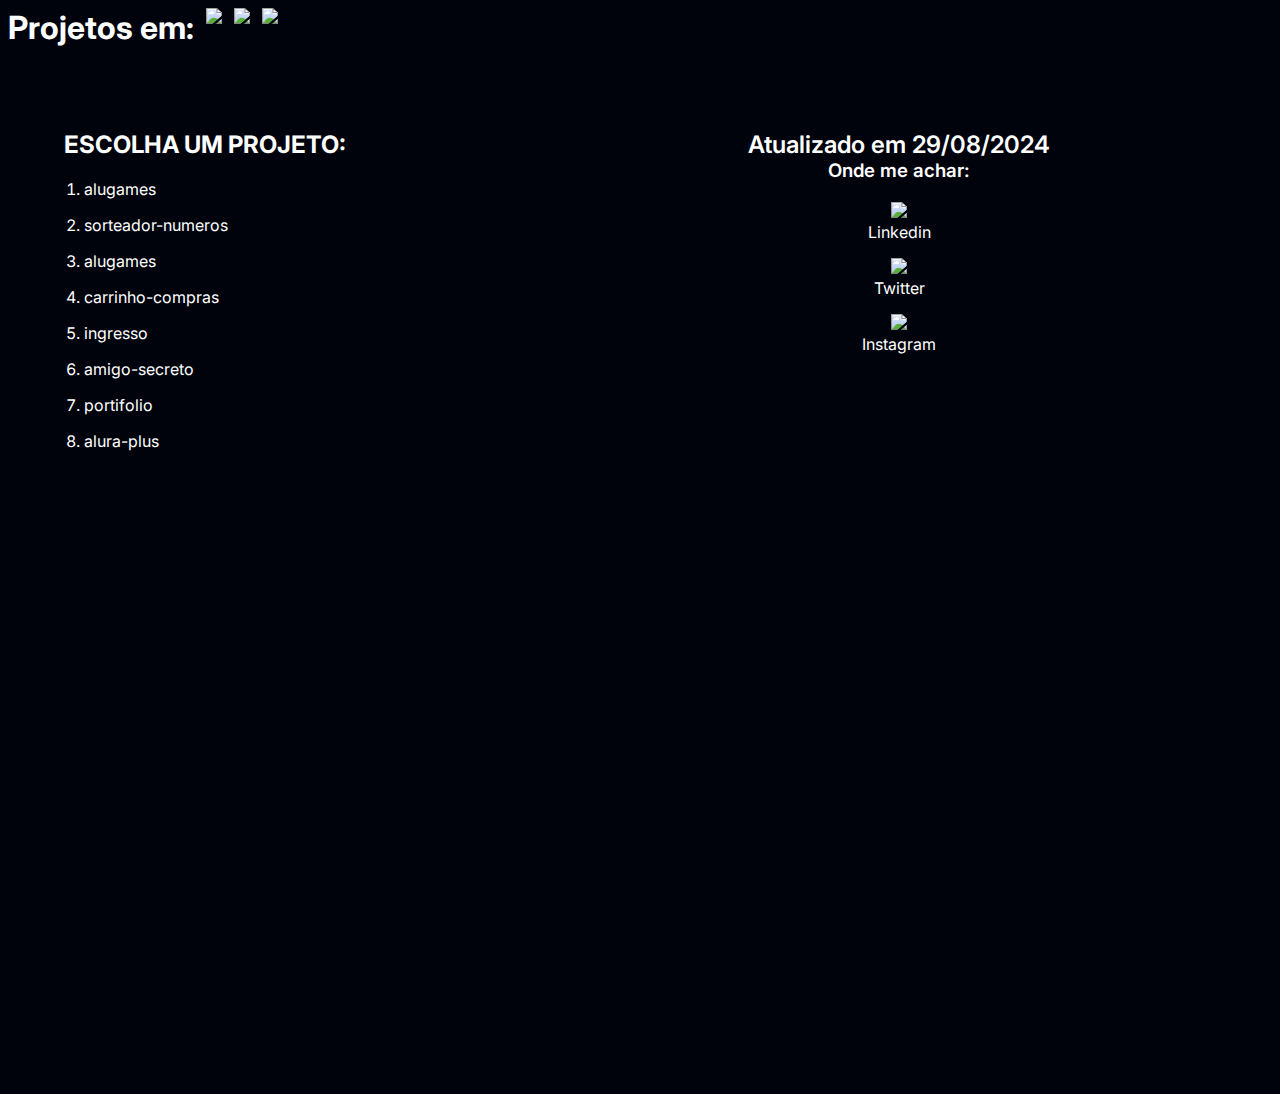
==== index.html @ 66a0cbf4 "Criado sumário para página root" ====
<!DOCTYPE html>
<html lang="pt-br">
<head>
    <link rel="stylesheet" href="style.css">
    <link rel="preconnect" href="https://fonts.googleapis.com">
    <link rel="preconnect" href="https://fonts.gstatic.com" crossorigin>
    <link href="https://fonts.googleapis.com/css2?family=Inter:wght@400;700&display=swap" rel="stylesheet">
    <meta charset="UTF-8">
    <meta name="viewport" content="width=device-width, initial-scale=1.0">
    <title>Práticas desenvolvidas nos meus cursos da Alura</title>
</head>
<body>
    <header class="cabecalho">
        <h1>Projetos em:</h1>
        <img height=50 src="https://cdn.jsdelivr.net/gh/devicons/devicon@latest/icons/javascript/javascript-original.svg" />
        <img height=50 src="https://cdn.jsdelivr.net/gh/devicons/devicon@latest/icons/html5/html5-original.svg" />
        <img height=50 src="https://cdn.jsdelivr.net/gh/devicons/devicon@latest/icons/css3/css3-original-wordmark.svg" />
    </header>
    <main>
        <section class="container principal">
            <div>
                <h2>ESCOLHA UM PROJETO:</h2>
                <ul class="lista">
                    <li class="lista__link">
                        <a href="/numero-secreto/index.html">alugames</a>
                    </li>
                    <li class="lista__link">
                        <a href="/sorteador-numeros/index.html">sorteador-numeros</a>
                    </li>
                    <li class="lista__link">
                        <a href="/alugames/index.html">alugames</a>
                    </li>
                    <li class="lista__link">
                        <a href="/carrinho-compras/index.html">carrinho-compras</a>
                    </li>
                    <li class="lista__link">
                        <a href="/ingresso/index.html">ingresso</a>
                    </li>
                    <li class="lista__link">
                        <a href="/amigo-secreto/index.html">amigo-secreto</a>
                    </li>
                    <li class="lista__link">
                        <a href="/portifolio/index.html">portifolio</a>
                    </li>
                    <li class="lista__link">
                        <a href="/alura-plus/index.html">alura-plus</a>
                    </li>
                </ul>
            </div>
            <div>
                <h2 class="contato">Atualizado em 29/08/2024</h2>
                <h3 class="contato">Onde me achar:</h3>
                <ul class="lista">
                    <li class="lista__link contato">
                        <a href="https://www.linkedin.com/in/mauricio-andrade-lemme-382098116/"><img height=50 src="https://cdn.jsdelivr.net/gh/devicons/devicon@latest/icons/linkedin/linkedin-original.svg" /><br>Linkedin</a>
                    </li>
                    <li class="lista__link contato">
                        <a href="https://x.com/MauricioLemme"><img height=50 src="https://img.freepik.com/vetores-gratis/novo-design-de-icone-x-do-logotipo-do-twitter-em-2023_1017-45418.jpg?w=826&t=st=1724942721~exp=1724943321~hmac=0e2de83036026d11f75b0bb53cc5b021622e52fe93ccb84b398a0718fa80fb5c" /><br>Twitter</a>
                    </li>
                    <li class="lista__link contato">
                        <a href="https://www.instagram.com/mauriciolemme/"><img height=50 src="https://upload.wikimedia.org/wikipedia/commons/thumb/a/a5/Instagram_icon.png/768px-Instagram_icon.png" /><br>Instagram</a>
                    </li>
                </ul>
            </div>
        </section>
    </main>
</body>
</html>
---- style.css ----
/*Declaração de valores globais*/
:root{
    --branco-principal: #FFFFFF;
    --cinza-secundario: #c0c0c0;
    --botao-azul: #167bf7;
    --cor-de-fundo: #00030c; 
    
    --botao-azul-efeito: #3c92fa;

    --fonte-principal: 'Inter';
}
/*Reset*/
*{
    margin: 0;
    padding: 0;
}
body{
    background-color: var(--cor-de-fundo);
    color: var(--branco-principal);

    font-family: var(--fonte-principal);
    font-size: 1rem; /*16px*/
    font-weight: 400;
}
.cabecalho{
    display: flex;
    margin: 0.5rem;
    gap: 0.75rem;
}
.principal{
    padding: 5%;
    background-size: contain;
    text-align: left;
}
.container{
    height: 100vh;
    display: grid; /*cria separação direta para os elementos*/
    grid-template-columns: 45% 55%; /*transforma o grid para distribuir por colunas*/   
}
.lista{
    display: flex;
    justify-content: left;

    list-style-type: decimal;
    flex-direction: column;
    gap: 1rem;
    margin: 1.25rem;
    
}
.lista__link a{
    font-size: 1rem; /*16px*/
    text-decoration: none;
    color: var(--branco-principal);
    font-weight: 400;
}
.lista__link a:hover{
    color: var(--botao-azul);
}
.lista__link a:active{
    color: purple;
}
.contato{
    font-weight: 600;
    list-style-type: none;
    text-align: center;
}
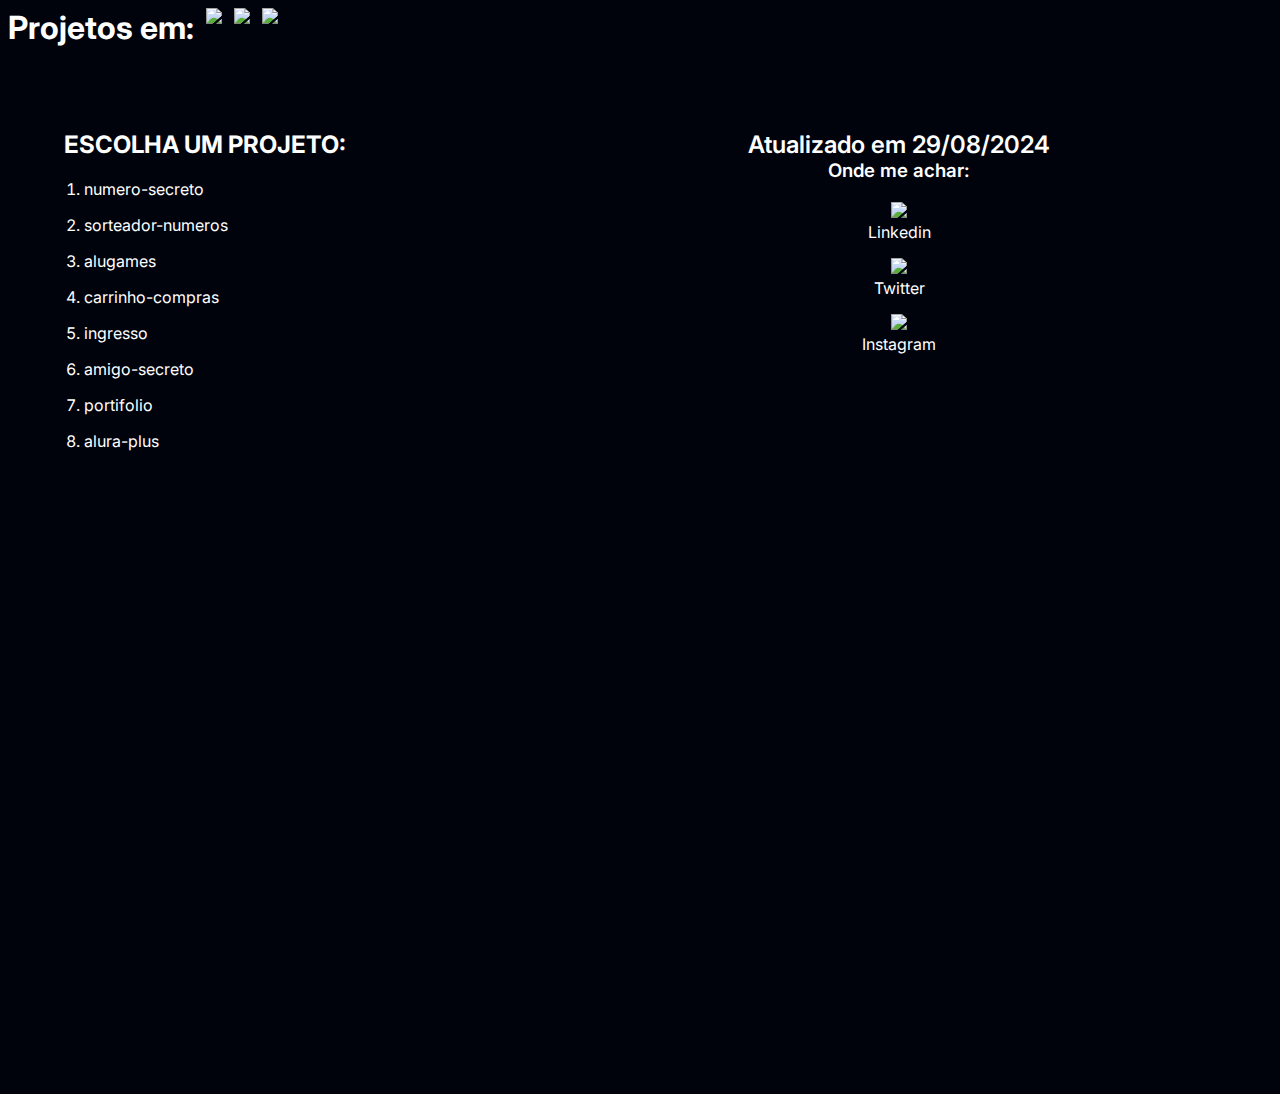
==== commit 3d3ae996: "Ajuste do texto primeiro link" ====
--- a/index.html
+++ b/index.html
@@ -22,28 +22,28 @@
                 <h2>ESCOLHA UM PROJETO:</h2>
                 <ul class="lista">
                     <li class="lista__link">
-                        <a href="/numero-secreto/index.html">alugames</a>
+                        <a href="./numero-secreto/">numero-secreto</a>
                     </li>
                     <li class="lista__link">
-                        <a href="/sorteador-numeros/index.html">sorteador-numeros</a>
+                        <a href="./sorteador-numeros/">sorteador-numeros</a>
                     </li>
                     <li class="lista__link">
-                        <a href="/alugames/index.html">alugames</a>
+                        <a href="./alugames/">alugames</a>
                     </li>
                     <li class="lista__link">
-                        <a href="/carrinho-compras/index.html">carrinho-compras</a>
+                        <a href="./carrinho-compras/">carrinho-compras</a>
                     </li>
                     <li class="lista__link">
-                        <a href="/ingresso/index.html">ingresso</a>
+                        <a href="./ingresso/">ingresso</a>
                     </li>
                     <li class="lista__link">
-                        <a href="/amigo-secreto/index.html">amigo-secreto</a>
+                        <a href="./amigo-secreto/">amigo-secreto</a>
                     </li>
                     <li class="lista__link">
-                        <a href="/portifolio/index.html">portifolio</a>
+                        <a href="./portifolio/">portifolio</a>
                     </li>
                     <li class="lista__link">
-                        <a href="/alura-plus/index.html">alura-plus</a>
+                        <a href="./alura-plus/">alura-plus</a>
                     </li>
                 </ul>
             </div>
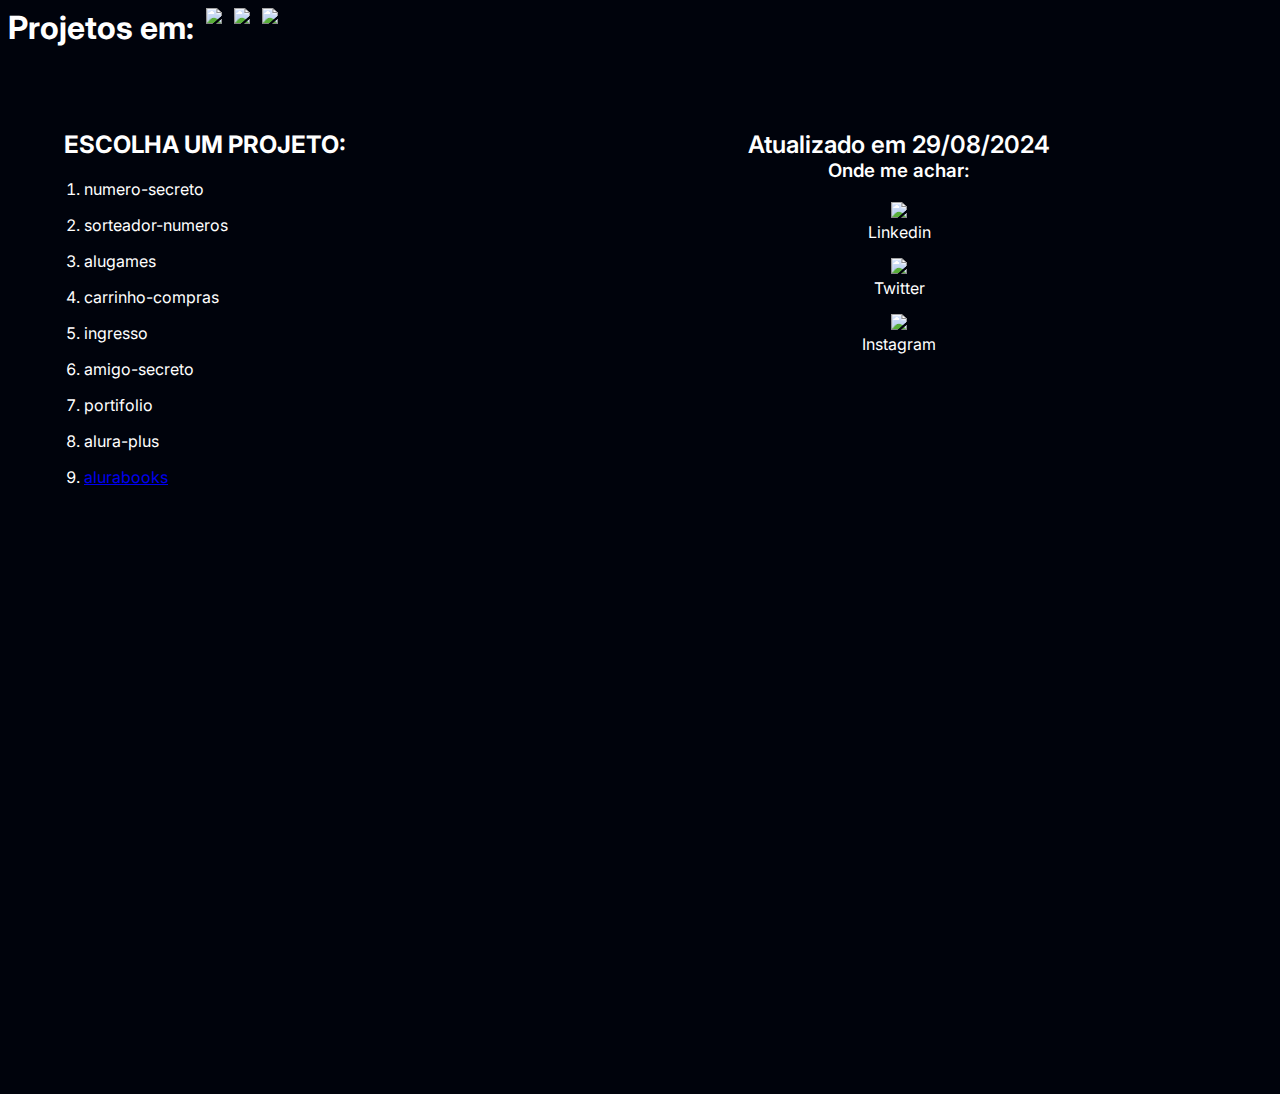
==== commit f2c483ad: "Prática do Curso HTML e CSS_ responsividade com mobile first Aula 5 e Index principal" ====
--- a/index.html
+++ b/index.html
@@ -45,6 +45,9 @@
                     <li class="lista__link">
                         <a href="./alura-plus/">alura-plus</a>
                     </li>
+                    <li>
+                        <a href="./alurabooks/">alurabooks</a>
+                    </li>
                 </ul>
             </div>
             <div>
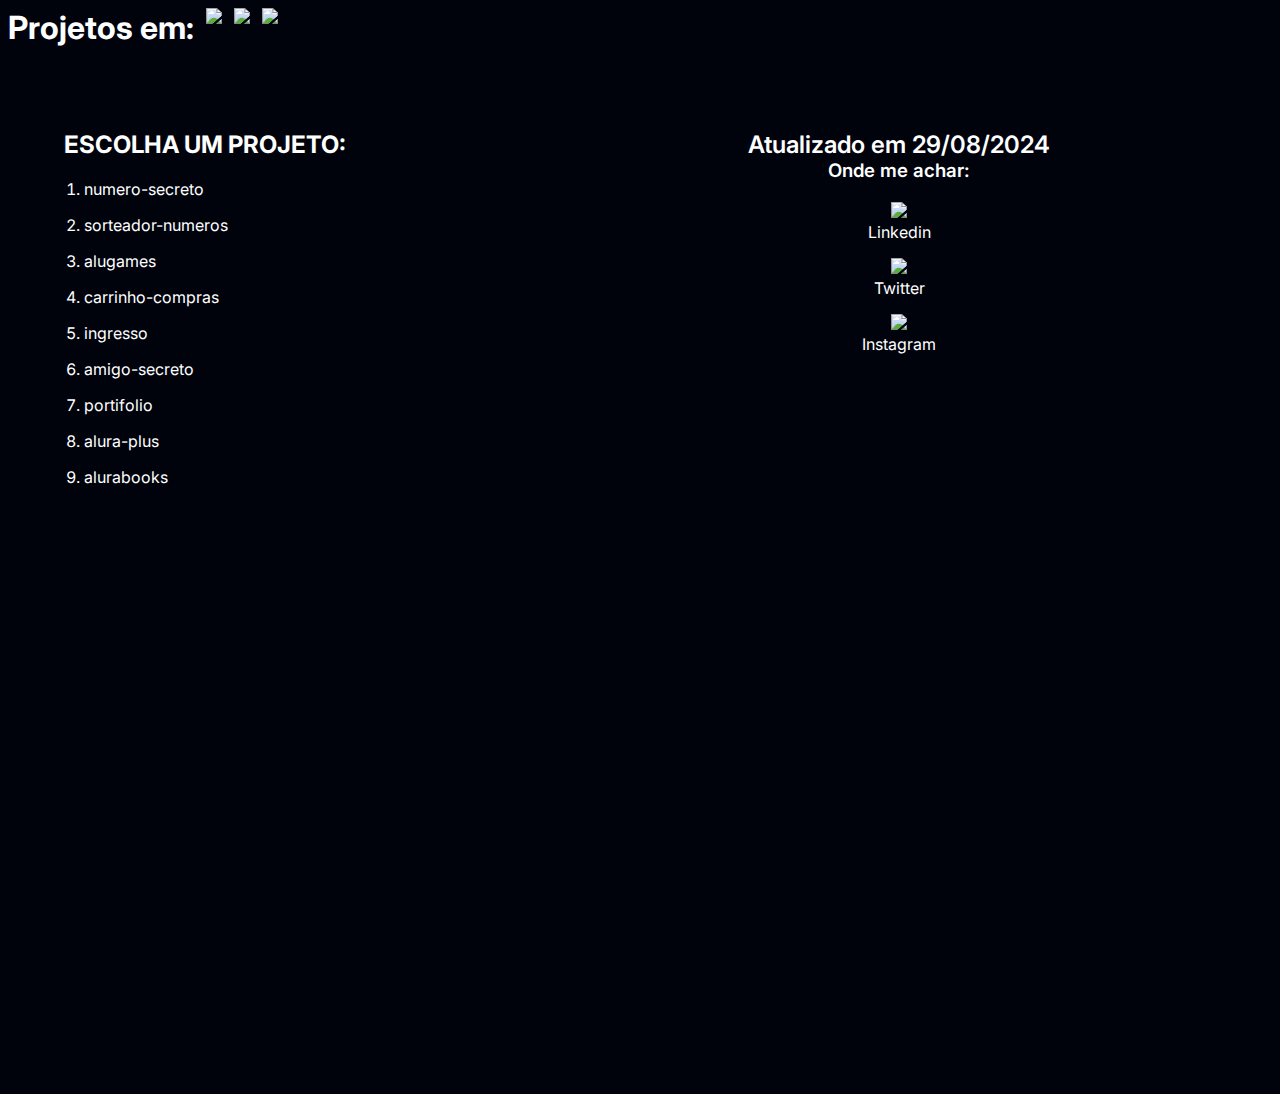
==== commit b96daf45: "Ajustes finais do Alurabooks" ====
--- a/index.html
+++ b/index.html
@@ -45,7 +45,7 @@
                     <li class="lista__link">
                         <a href="./alura-plus/">alura-plus</a>
                     </li>
-                    <li>
+                    <li class="lista__link">
                         <a href="./alurabooks/">alurabooks</a>
                     </li>
                 </ul>
